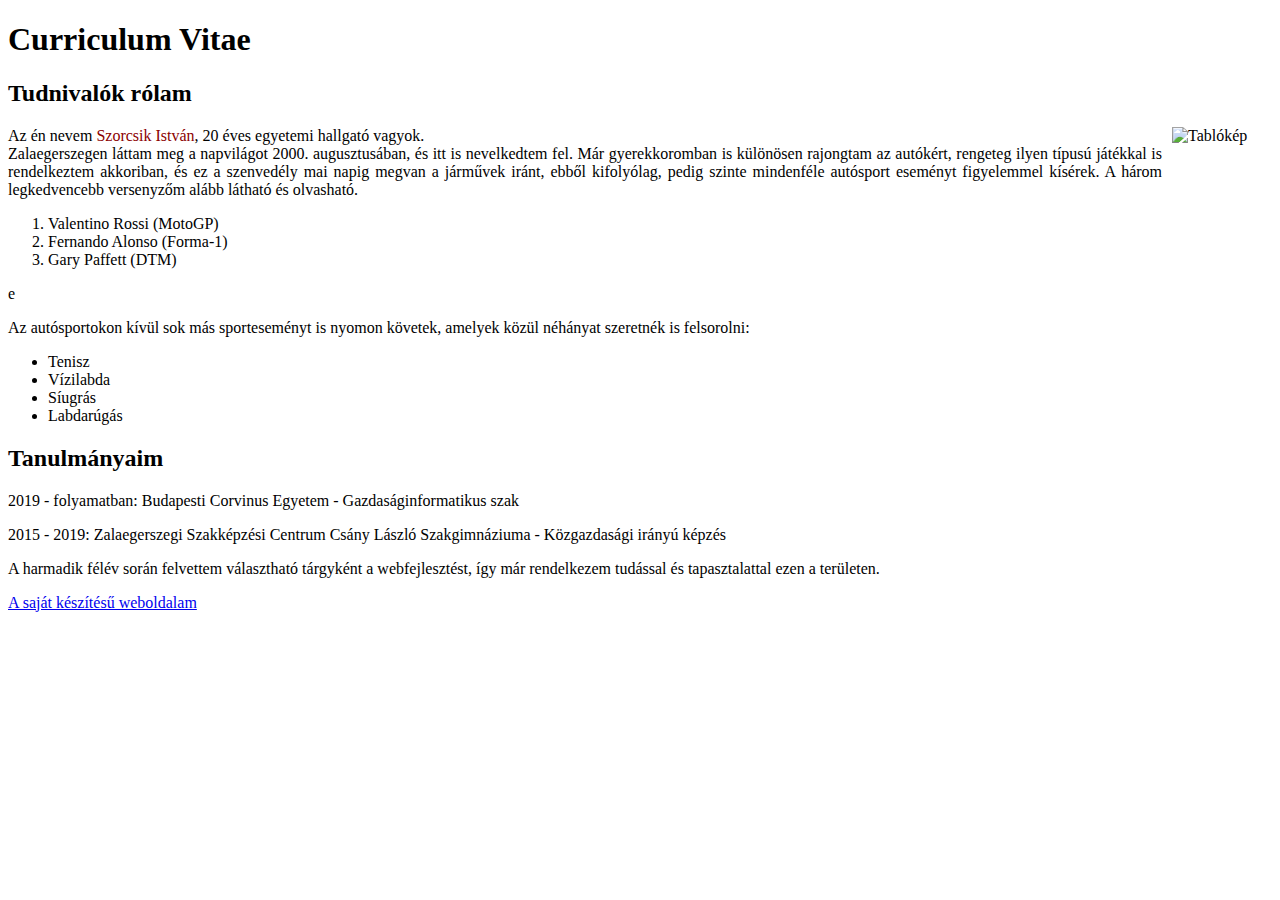
==== HajosTeszt/HajosTeszt/wwwroot/cv.html @ f198e7c9 "Curriculum Vitae" ====
﻿<!DOCTYPE html>
<html>
<head>
    <meta charset="utf-8" />
    <title>Szorcsik István - EPNXJJ - Bemutatkozás</title>
</head>
<body>
    <h1>Curriculum Vitae</h1>
    <h2>Tudnivalók rólam</h2>
    <img src="Kep/Profilkep.JPG" style="float: right; width: 100px; height: 120px; margin-left: 10px" alt="Tablókép" />
    <p style="text-align: justify">Az én nevem<span style="color: darkred"> Szorcsik István</span>, 20 éves egyetemi hallgató vagyok.<br />Zalaegerszegen láttam meg a napvilágot 2000. augusztusában, és itt is nevelkedtem fel. Már gyerekkoromban is különösen rajongtam az autókért, rengeteg ilyen típusú játékkal is rendelkeztem akkoriban, és ez a szenvedély mai napig megvan a járművek iránt, ebből kifolyólag, pedig szinte mindenféle autósport eseményt figyelemmel kísérek. A három legkedvencebb versenyzőm alább látható és olvasható.</p>
    <div>
        <ol>
            <li>Valentino Rossi (MotoGP)</li>
            <li>Fernando Alonso (Forma-1)</li>
            <li>Gary Paffett (DTM)</li>
        </ol>e
    </div>
    <p>Az autósportokon kívül sok más sporteseményt is nyomon követek, amelyek közül néhányat szeretnék is felsorolni:</p>
    <div>
        <ul>
            <li>Tenisz</li>
            <li>Vízilabda</li>
            <li>Síugrás</li>
            <li>Labdarúgás</li>
        </ul>
    </div>
    <h2>Tanulmányaim</h2>
    <p>2019 - folyamatban: Budapesti Corvinus Egyetem - Gazdaságinformatikus szak</p>
    <p>2015 - 2019: Zalaegerszegi Szakképzési Centrum Csány László Szakgimnáziuma - Közgazdasági irányú képzés</p>
    <p>A harmadik félév során felvettem választható tárgyként a webfejlesztést, így már rendelkezem tudással és tapasztalattal ezen a területen.</p>
    <a href="http://web.uni-corvinus.hu/~epnxjj/" target="_blank">A saját készítésű weboldalam</a>
</body>
</html>
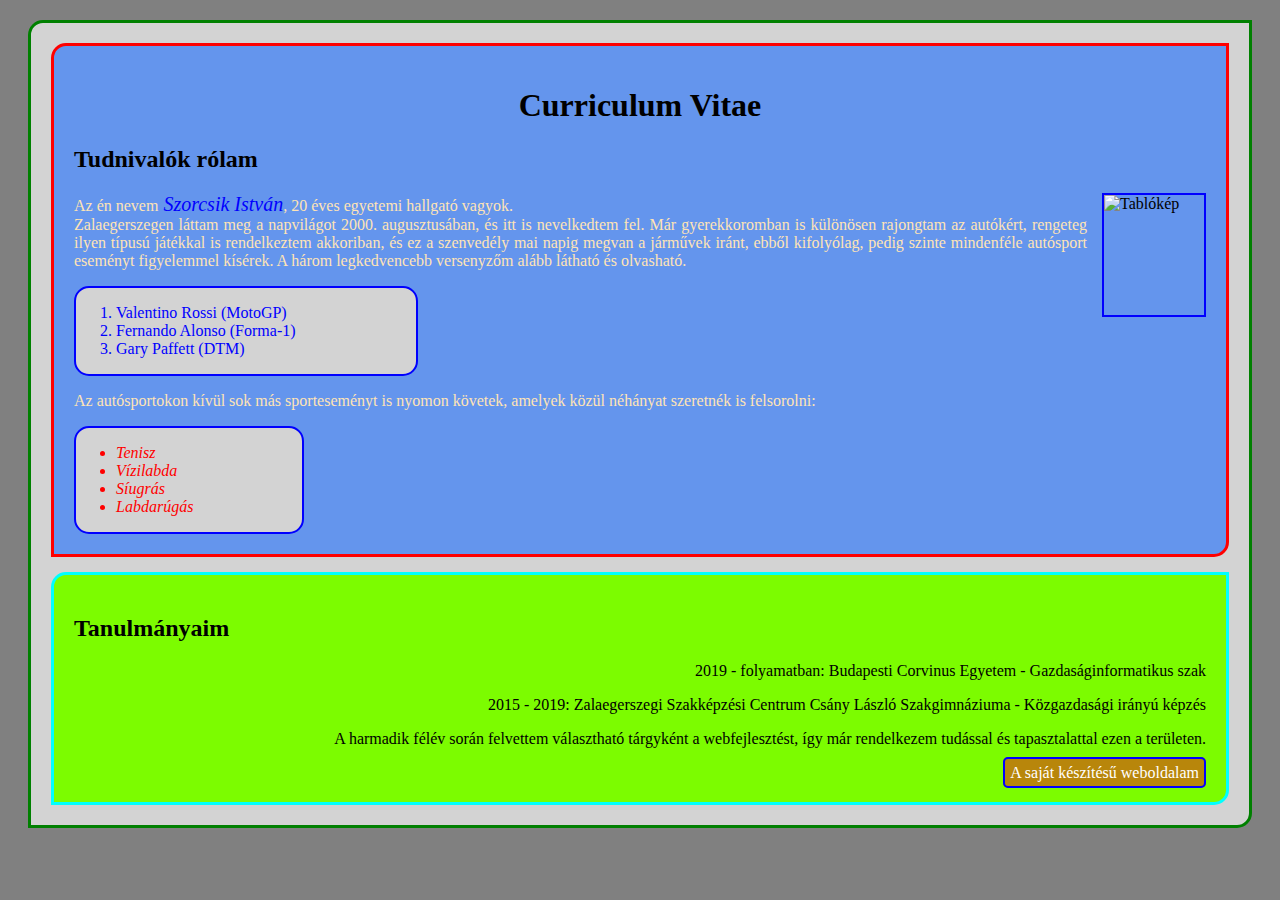
==== commit d9ee5770: "CSS formázás" ====
--- a/HajosTeszt/HajosTeszt/wwwroot/cv.html
+++ b/HajosTeszt/HajosTeszt/wwwroot/cv.html
@@ -1,34 +1,41 @@
 ﻿<!DOCTYPE html>
 <html>
-<head>
-    <meta charset="utf-8" />
-    <title>Szorcsik István - EPNXJJ - Bemutatkozás</title>
-</head>
-<body>
-    <h1>Curriculum Vitae</h1>
-    <h2>Tudnivalók rólam</h2>
-    <img src="Kep/Profilkep.JPG" style="float: right; width: 100px; height: 120px; margin-left: 10px" alt="Tablókép" />
-    <p style="text-align: justify">Az én nevem<span style="color: darkred"> Szorcsik István</span>, 20 éves egyetemi hallgató vagyok.<br />Zalaegerszegen láttam meg a napvilágot 2000. augusztusában, és itt is nevelkedtem fel. Már gyerekkoromban is különösen rajongtam az autókért, rengeteg ilyen típusú játékkal is rendelkeztem akkoriban, és ez a szenvedély mai napig megvan a járművek iránt, ebből kifolyólag, pedig szinte mindenféle autósport eseményt figyelemmel kísérek. A három legkedvencebb versenyzőm alább látható és olvasható.</p>
-    <div>
-        <ol>
-            <li>Valentino Rossi (MotoGP)</li>
-            <li>Fernando Alonso (Forma-1)</li>
-            <li>Gary Paffett (DTM)</li>
-        </ol>e
-    </div>
-    <p>Az autósportokon kívül sok más sporteseményt is nyomon követek, amelyek közül néhányat szeretnék is felsorolni:</p>
-    <div>
-        <ul>
-            <li>Tenisz</li>
-            <li>Vízilabda</li>
-            <li>Síugrás</li>
-            <li>Labdarúgás</li>
-        </ul>
-    </div>
-    <h2>Tanulmányaim</h2>
-    <p>2019 - folyamatban: Budapesti Corvinus Egyetem - Gazdaságinformatikus szak</p>
-    <p>2015 - 2019: Zalaegerszegi Szakképzési Centrum Csány László Szakgimnáziuma - Közgazdasági irányú képzés</p>
-    <p>A harmadik félév során felvettem választható tárgyként a webfejlesztést, így már rendelkezem tudással és tapasztalattal ezen a területen.</p>
-    <a href="http://web.uni-corvinus.hu/~epnxjj/" target="_blank">A saját készítésű weboldalam</a>
-</body>
+    <head>
+        <meta charset="utf-8" />
+        <link href="cv.css" rel="stylesheet" />
+        <title>Szorcsik István - EPNXJJ - Bemutatkozás</title>
+    </head>
+    <body>
+        <div id="oldal">
+            <div id="tudnivalok">
+                <h1>Curriculum Vitae</h1>
+                <h2>Tudnivalók rólam</h2>
+                <img src="Kep/Profilkep.JPG" alt="Tablókép" />
+                <p class="szin">Az én nevem<span> Szorcsik István</span>, 20 éves egyetemi hallgató vagyok.<br />Zalaegerszegen láttam meg a napvilágot 2000. augusztusában, és itt is nevelkedtem fel. Már gyerekkoromban is különösen rajongtam az autókért, rengeteg ilyen típusú játékkal is rendelkeztem akkoriban, és ez a szenvedély mai napig megvan a járművek iránt, ebből kifolyólag, pedig szinte mindenféle autósport eseményt figyelemmel kísérek. A három legkedvencebb versenyzőm alább látható és olvasható.</p>
+                <div id="felsorolas1">
+                    <ol>
+                        <li>Valentino Rossi (MotoGP)</li>
+                        <li>Fernando Alonso (Forma-1)</li>
+                        <li>Gary Paffett (DTM)</li>
+                    </ol>
+                </div>
+                <p class="szin">Az autósportokon kívül sok más sporteseményt is nyomon követek, amelyek közül néhányat szeretnék is felsorolni:</p>
+                <div id="felsorolas2">
+                    <ul>
+                        <li>Tenisz</li>
+                        <li>Vízilabda</li>
+                        <li>Síugrás</li>
+                        <li>Labdarúgás</li>
+                    </ul>
+                </div>
+            </div>
+            <div id="tanulmanyaim">
+                <h2>Tanulmányaim</h2>
+                <p>2019 - folyamatban: Budapesti Corvinus Egyetem - Gazdaságinformatikus szak</p>
+                <p>2015 - 2019: Zalaegerszegi Szakképzési Centrum Csány László Szakgimnáziuma - Közgazdasági irányú képzés</p>
+                <p>A harmadik félév során felvettem választható tárgyként a webfejlesztést, így már rendelkezem tudással és tapasztalattal ezen a területen.</p>
+                <a href="http://web.uni-corvinus.hu/~epnxjj/" target="_blank">A saját készítésű weboldalam</a>
+            </div>
+        </div>
+    </body>
 </html>--- a/HajosTeszt/HajosTeszt/wwwroot/cv.css
+++ b/HajosTeszt/HajosTeszt/wwwroot/cv.css
@@ -0,0 +1,88 @@
+﻿body {
+    background-color: grey;
+}
+
+div#oldal {
+    border: 3px solid green;
+    border-radius: 15px 0;
+    margin: 20px;
+    padding: 5px;
+    background-color: lightgray;
+}
+
+div#tudnivalok {
+    margin: 15px;
+    border: 3px solid red;
+    border-radius: 15px 0;
+    padding: 20px;
+    background-color: cornflowerblue;
+}
+
+div#tanulmanyaim {
+    margin: 15px;
+    border: 3px solid aqua;
+    border-radius: 15px 0;
+    padding: 20px;
+    background-color: lawngreen;
+    text-align: right;
+}
+
+span {
+    font-size: 20px;
+    font-style: italic;
+    color: blue;
+}
+
+h1 {
+    text-align: center;
+}
+
+h2 {
+    text-align: left;
+}
+
+p.szin {
+    color: moccasin;
+    text-align: justify;
+}
+
+img {
+    float: right;
+    width: 100px;
+    height: 120px;
+    margin-left: 15px;
+    border: 2px solid blue;
+}
+
+div#felsorolas1 {
+    border: 2px solid blue;
+    border-radius: 15px;
+    width: 30%;
+    background-color: lightgrey;
+    color: blue;
+}
+
+div#felsorolas2 {
+    border: 2px solid blue;
+    border-radius: 15px;
+    width: 20%;
+    background-color: lightgrey;
+    color: red;
+    font-style: italic;
+}
+
+a {
+    border: 2px solid blue;
+    border-radius: 5px;
+    background-color: darkgoldenrod;
+    padding: 5px;
+    text-decoration: none;
+    color: white;
+    transition: 1s;
+}
+
+a:hover {
+    border: 2px solid darkgoldenrod;
+    background-color: blue;
+    color: magenta;
+}